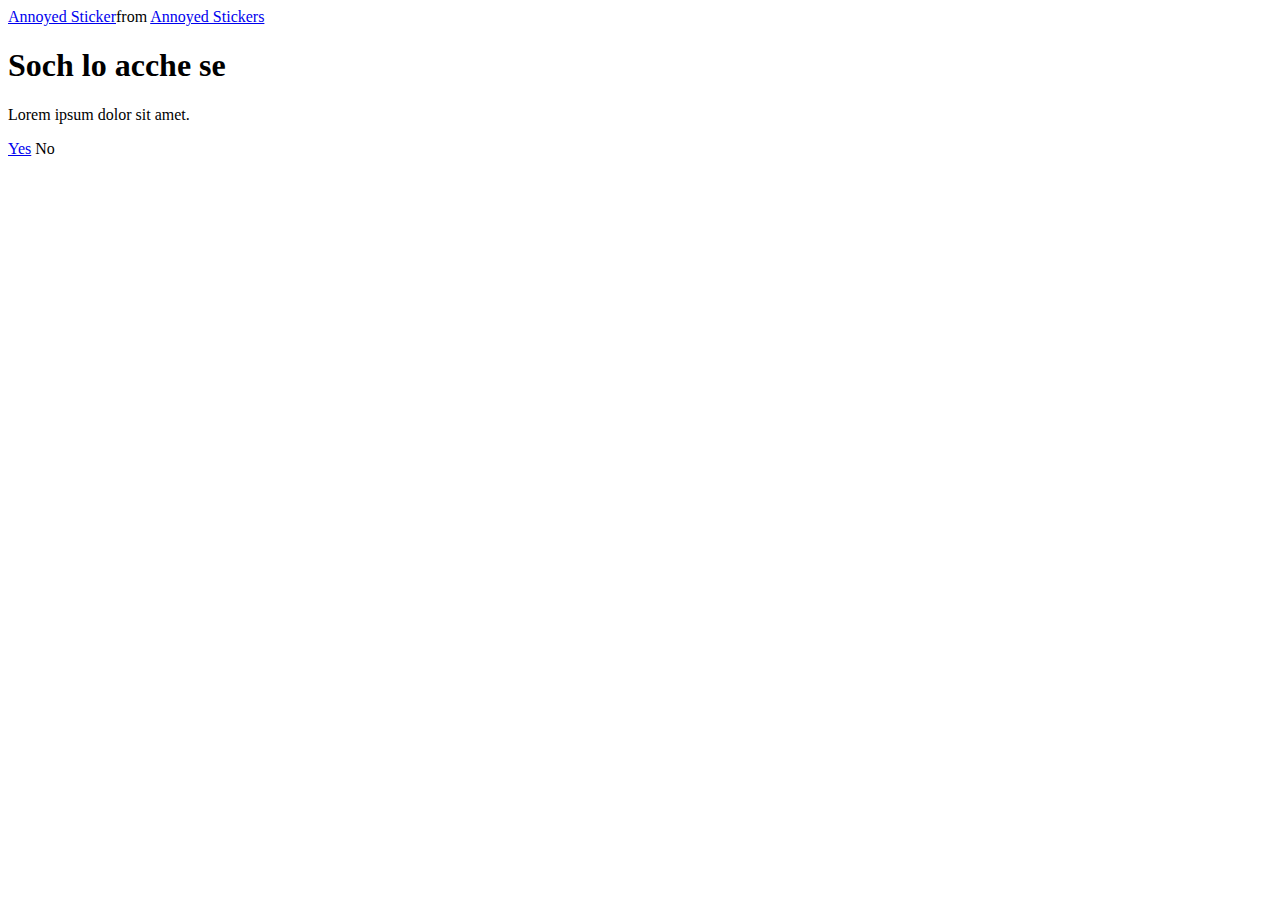
==== no1.html @ 68c97621 "Add files via upload" ====
<!DOCTYPE html>
<html lang="en">
    <head>
        <meta charset="UTF-8" />
        <meta name="viewport"
        content="width=device-width,
        initial-scale=1.0" />
        <title>Be My Valentine</title>

        <link rel="stylesheet" href="./style.css" />
    </head>
    <body>
        <div class="container">
            <div class="tenor-gif-embed" data-postid="3735062615122387244" data-share-method="host" data-aspect-ratio="0.993007" data-width="100%"><a href="https://tenor.com/view/annoyed-gif-3735062615122387244">Annoyed Sticker</a>from <a href="https://tenor.com/search/annoyed-stickers">Annoyed Stickers</a></div> <script type="text/javascript" async src="https://tenor.com/embed.js"></script>
    <h1>Soch lo acche se</h1>
    <p>Lorem ipsum dolor sit amet.</p>

    <div class="btn">
    <a href="yes.html">Yes</a>
    <a herf="no2.html">No</a>
            </div>
        </div>
    </body>
</html>
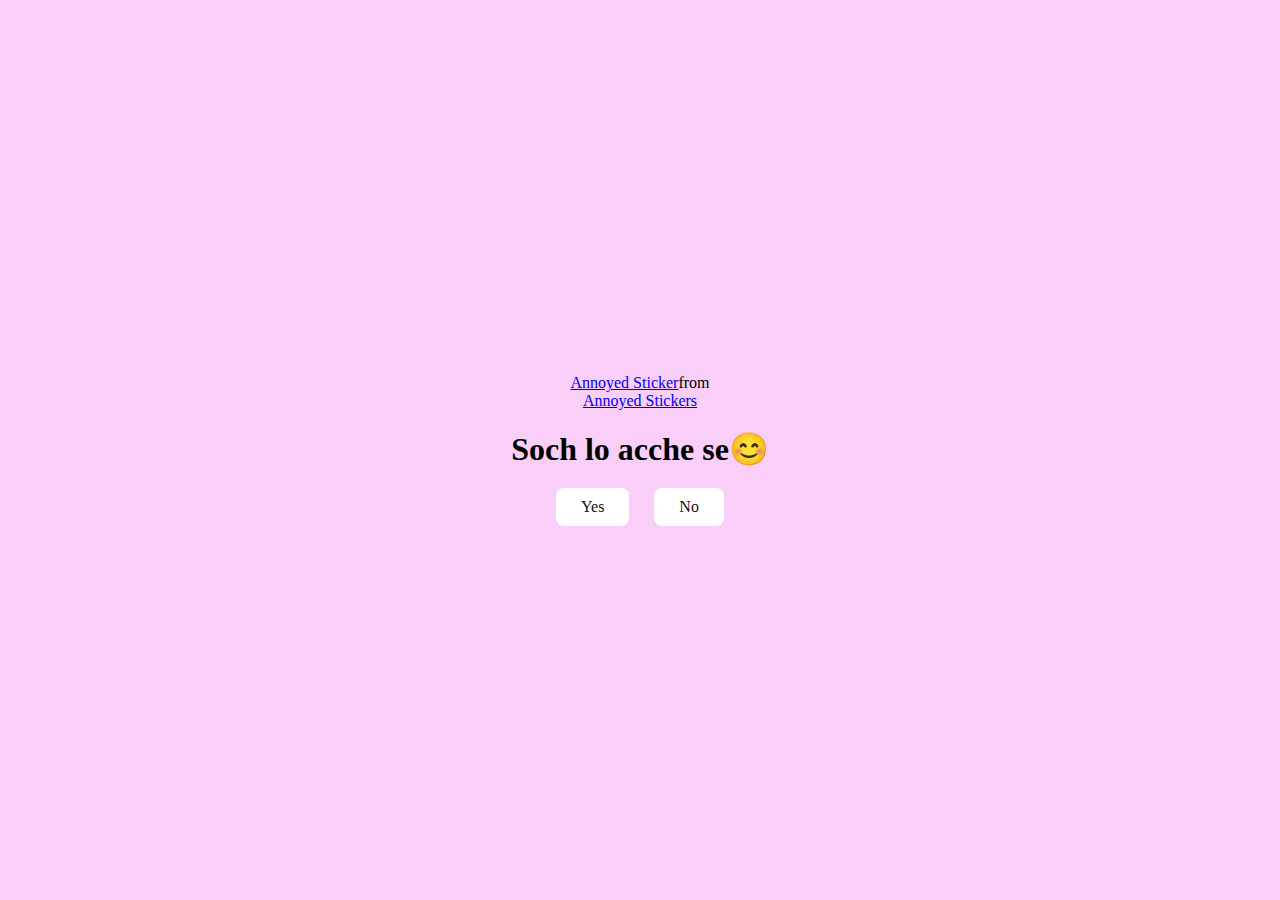
==== commit d75fa02a: "Add files via upload" ====
--- a/no1.html
+++ b/no1.html
@@ -12,12 +12,12 @@
     <body>
         <div class="container">
             <div class="tenor-gif-embed" data-postid="3735062615122387244" data-share-method="host" data-aspect-ratio="0.993007" data-width="100%"><a href="https://tenor.com/view/annoyed-gif-3735062615122387244">Annoyed Sticker</a>from <a href="https://tenor.com/search/annoyed-stickers">Annoyed Stickers</a></div> <script type="text/javascript" async src="https://tenor.com/embed.js"></script>
-    <h1>Soch lo acche se</h1>
-    <p>Lorem ipsum dolor sit amet.</p>
+    <h1>Soch lo acche se😊</h1>
+    
 
     <div class="btn">
     <a href="yes.html">Yes</a>
-    <a herf="no2.html">No</a>
+    <a href="no2.html">No</a>
             </div>
         </div>
     </body>
--- a/style.css
+++ b/style.css
@@ -0,0 +1,45 @@
+* {
+    margin: 0;
+    padding: 0;
+    box-sizing: border-box;
+    font-family: 'Times New Roman';
+}
+
+body {
+    width: 100%;
+    min-height: 100vh;
+    display: flex;
+    justify-content: center;
+    align-items: center;
+    background-color:rgb(249, 207, 249)
+}
+
+.container {
+    display: flex;
+    flex-direction: column;
+    text-align: center;
+    align-items: center;
+    gap: 20px;
+    max-width: 500px;
+    margin: 20px;
+}
+
+.container .tenor-gif-embed {
+    max-width: 200px;
+}
+
+
+.container .btn {
+    display: flex;
+    gap: 25px;
+}
+
+.btn a {
+    text-decoration: none;
+    color:#111;
+    background: #fff;
+    padding: 10px 25px;
+    border-radius: 8px;
+    box-shadow: 0.5rem 1rem 3rem hs1(0, 0%, 0%, 0.3);
+
+}